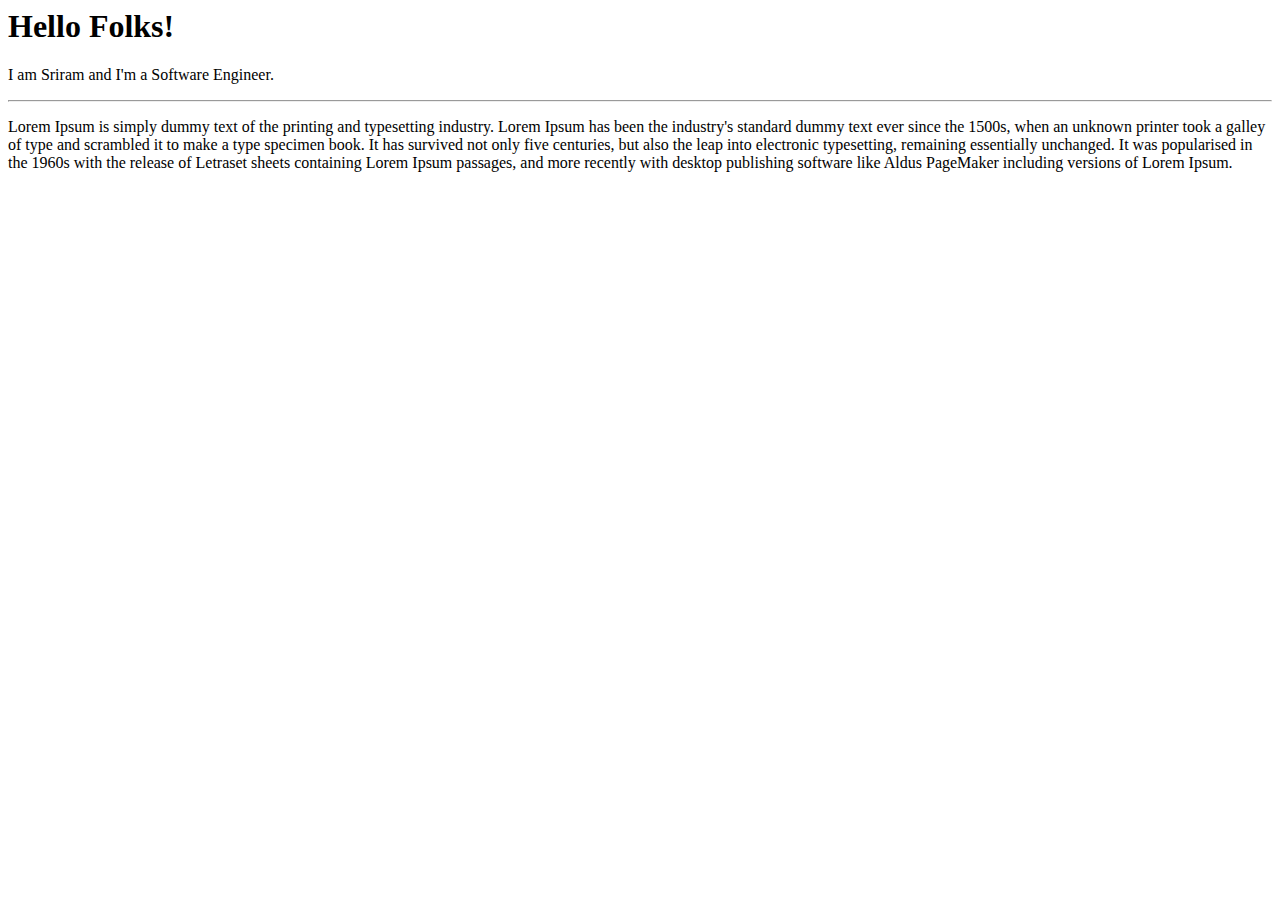
==== about.html @ 9da9fe47 "Added different kinds of links using anchor tag and nav and section tags, Added a new page called ab" ====
<html lang="en">

<head>
    <meta charset="UTF-8">
    <title>Sriram S</title>
</head>

<body>
    <h1>Hello Folks!</h1>
    <p>I am Sriram and I'm a Software Engineer.</p>

    <hr>

    <p>
        Lorem Ipsum is simply dummy text of the printing and typesetting industry. Lorem Ipsum has been the industry's
        standard dummy text ever since the 1500s, when an unknown printer took a galley of type and scrambled it to make
        a type specimen book. It has survived not only five centuries, but also the leap into electronic typesetting,
        remaining essentially unchanged. It was popularised in the 1960s with the release of Letraset sheets containing
        Lorem Ipsum passages, and more recently with desktop publishing software like Aldus PageMaker including versions
        of Lorem Ipsum.
    </p>
</body>

</html>
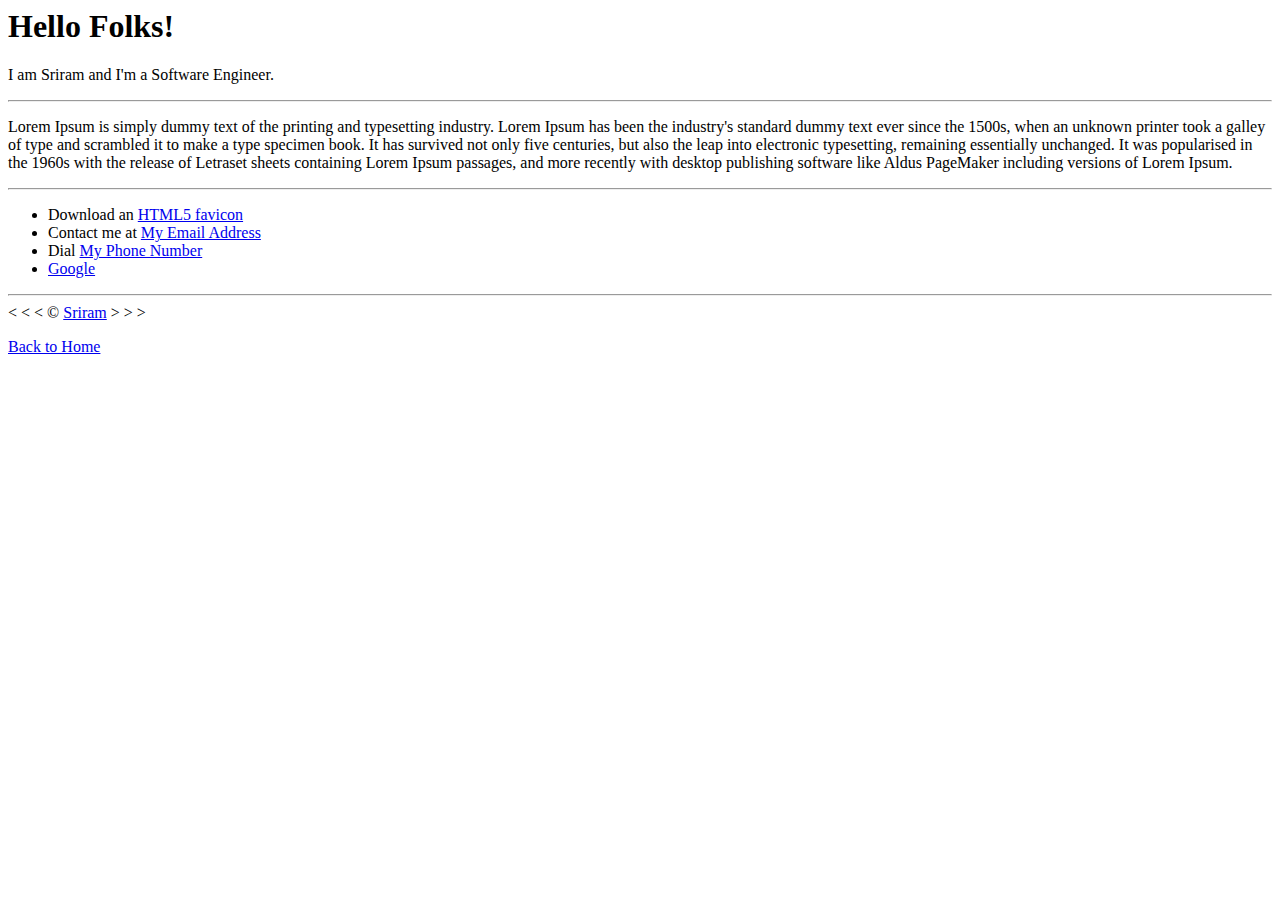
==== commit 4450f0c6: "Added more links to navigate to the root folder or home and navigate inside the webpage" ====
--- a/about.html
+++ b/about.html
@@ -19,6 +19,24 @@
         Lorem Ipsum passages, and more recently with desktop publishing software like Aldus PageMaker including versions
         of Lorem Ipsum.
     </p>
+
+    <hr>
+
+    <ul>
+        <li>Download an <a href="html5.png" download>HTML5 favicon</a></li>
+        <li>
+            Contact me at <a href="mailto:sriramnsmoorthy@gmail.com">My Email Address</a>
+        </li>
+        <li>
+            Dial <a href="tel:+1234567890">My Phone Number</a>
+        </li>
+        <li>
+            <a href="https://www.google.com/" target="_blank">Google</a>
+        </li>
+    </ul>
+    <hr>
+    &lt; &lt; &lt; &copy; <a href="about.html">Sriram</a> &gt; &gt; &gt;
+    <p><a href="/Practise/index.html">Back to Home</a></p>
 </body>
 
 </html>